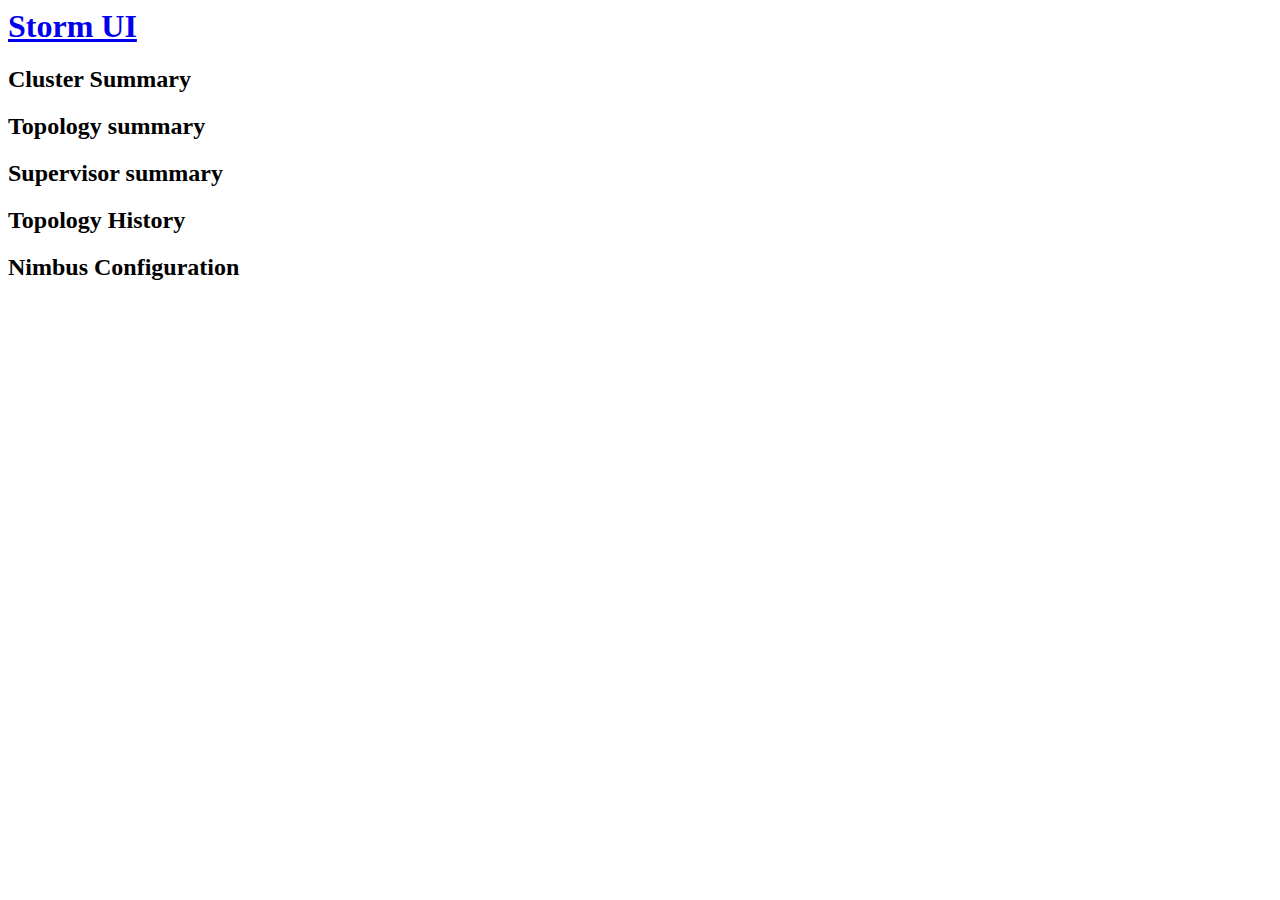
==== storm-core/src/ui/public/index.html @ 697c611b "first history server features" ====
<html><head>
    <!--
     Licensed to the Apache Software Foundation (ASF) under one or more
     contributor license agreements.  See the NOTICE file distributed with
     this work for additional information regarding copyright ownership.
     The ASF licenses this file to You under the Apache License, Version 2.0
     (the "License"); you may not use this file except in compliance with
     the License.  You may obtain a copy of the License at

         http://www.apache.org/licenses/LICENSE-2.0

     Unless required by applicable law or agreed to in writing, software
     distributed under the License is distributed on an "AS IS" BASIS,
     WITHOUT WARRANTIES OR CONDITIONS OF ANY KIND, either express or implied.
     See the License for the specific language governing permissions and
     limitations under the License.
    -->
<title>Storm UI</title>
<link href="/css/bootstrap-1.4.0.css" rel="stylesheet" type="text/css">
<link href="/css/style.css" rel="stylesheet" type="text/css">
<script src="/js/jquery-1.6.2.min.js" type="text/javascript"></script>
<script src="/js/jquery.tablesorter.min.js" type="text/javascript"></script>
<script src="/js/jquery.cookies.2.2.0.min.js" type="text/javascript"></script>
<script src="/js/jquery.mustache.js" type="text/javascript"></script>
<script src="/js/bootstrap-twipsy.js" type="text/javascript"></script>
<script src="/js/script.js" type="text/javascript"></script>
</head>
<body>
<h1><a href="/">Storm UI</a></h1>
<h2>Cluster Summary</h2>
<div id="cluster-summary">
</div>
<h2>Topology summary</h2>
<div id="topology-summary">
</div>
<h2>Supervisor summary</h2>
<div id="supervisor-summary">
</div>
<h2>Topology History</h2>
<div id="history-server">
</div>
<h2>Nimbus Configuration</h2>
<div id="nimbus-configuration"></div>
<div id="json-response-error"></div>
</body>
<script>
$(document).ready(function() {
    $.ajaxSetup({
        "error":function(jqXHR,textStatus,response) {
            var errorJson = jQuery.parseJSON(jqXHR.responseText);
            $.get("/templates/json-error-template.html", function(template) {
                $("#json-response-error").append(Mustache.render($(template).filter("#json-error-template").html(),errorJson));
            });
        }
    });
    var template = $.get("/templates/index-page-template.html");
    var clusterSummary = $("#cluster-summary");
    var topologySummary = $("#topology-summary");
    var supervisorSummary = $("#supervisor-summary");
    var historyServer = $("#history-server");
    var config = $("#nimbus-configuration");

    $.getJSON("/api/v1/cluster/summary",function(response,status,jqXHR) {
        $.get("/templates/index-page-template.html", function(template) {
            clusterSummary.append(Mustache.render($(template).filter("#cluster-summary-template").html(),response));
        });
    });
    $.getJSON("/api/v1/topology/summary",function(response,status,jqXHR) {
      $.get("/templates/index-page-template.html", function(template) {
          topologySummary.append(Mustache.render($(template).filter("#topology-summary-template").html(),response));
          if(response["topologies"].length > 0) {
              $("#topology-summary-table").tablesorter({ sortList: [[0,0]], headers: {3: { sorter: "stormtimestr"}}});
              }
      });
    });
    $.getJSON("/api/v1/supervisor/summary",function(response,status,jqXHR) {
      $.get("/templates/index-page-template.html", function(template) {
          supervisorSummary.append(Mustache.render($(template).filter("#supervisor-summary-template").html(),response));
          if(response["supervisors"].length > 0) {
              $("#supervisor-summary-table").tablesorter({ sortList: [[0,0]], headers: {3: { sorter: "stormtimestr"}}});
          }
      });
    });
    $.getJSON("/api/v1/cluster/configuration",function(response,status,jqXHR) {
      var formattedResponse = formatConfigData(response);
      $.get("/templates/index-page-template.html", function(template) {
          config.append(Mustache.render($(template).filter("#configuration-template").html(),formattedResponse));
          $("#nimbus-configuration-table").tablesorter({ sortList: [[0,0]], headers: {}});
      });
    });
    $.getJSON("/api/v1/timeline/topologies", function(response,status,jqXHR) {
      $.get("/templates/index-page-template.html", function(template) {
          historyServer.append(Mustache.render($(template).filter("#history-template").html(),response));
          if(response["topology"].length > 0) {
              $("#history-server-table").tablesorter({ sortList: [[0,0]], headers: {}});
          }
      });
    });
  });
</script>
</html>
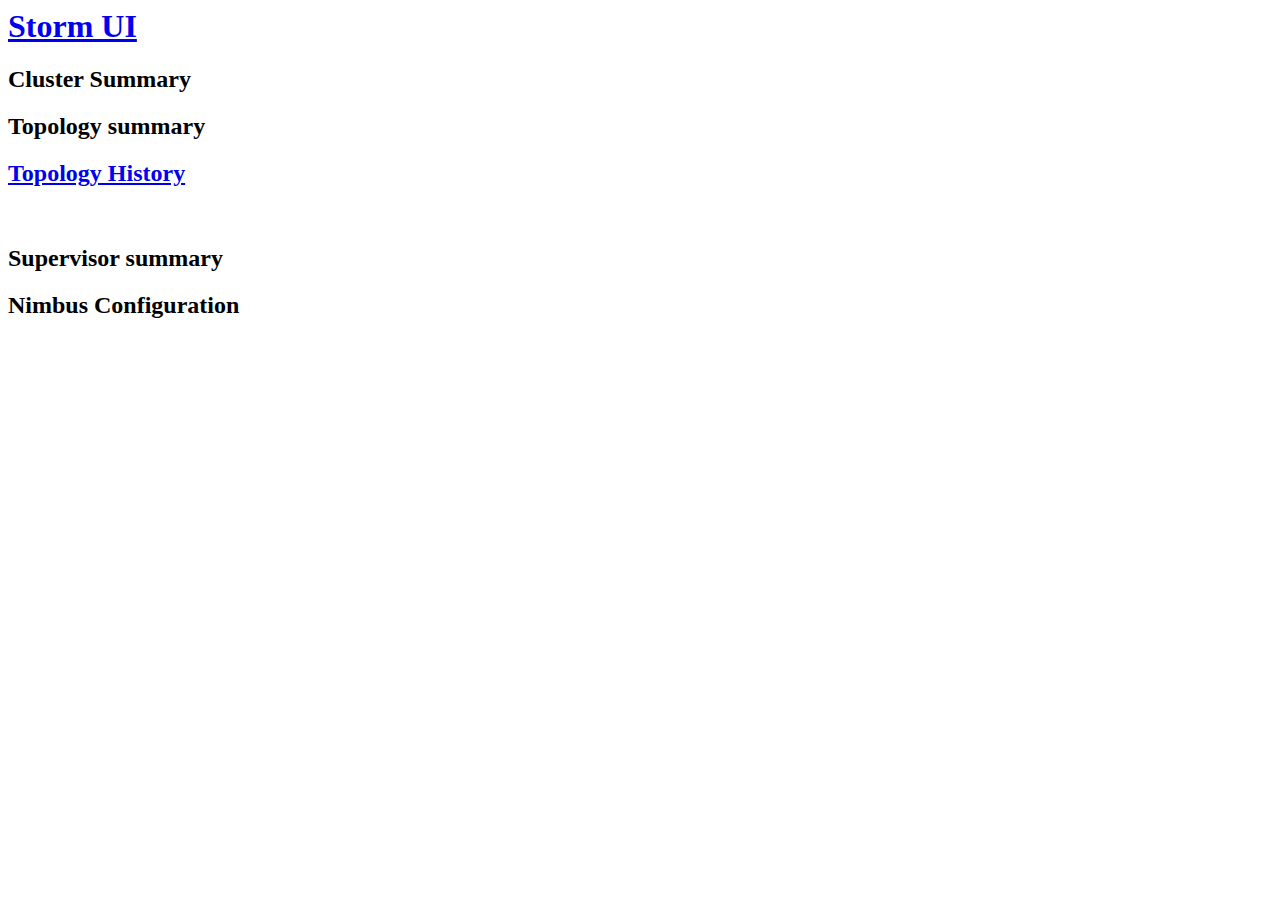
==== commit 298491c3: "Basic implementation of topology timeline for reassignments." ====
--- a/storm-core/src/ui/public/index.html
+++ b/storm-core/src/ui/public/index.html
@@ -33,11 +33,12 @@
 <h2>Topology summary</h2>
 <div id="topology-summary">
 </div>
+<h2><a href="/history.html">Topology History</a></h2>
+<div id="history-server">
+<br/>
+</div>
 <h2>Supervisor summary</h2>
 <div id="supervisor-summary">
-</div>
-<h2>Topology History</h2>
-<div id="history-server">
 </div>
 <h2>Nimbus Configuration</h2>
 <div id="nimbus-configuration"></div>
@@ -60,19 +61,21 @@
     var historyServer = $("#history-server");
     var config = $("#nimbus-configuration");
 
+
     $.getJSON("/api/v1/cluster/summary",function(response,status,jqXHR) {
         $.get("/templates/index-page-template.html", function(template) {
             clusterSummary.append(Mustache.render($(template).filter("#cluster-summary-template").html(),response));
         });
     });
     $.getJSON("/api/v1/topology/summary",function(response,status,jqXHR) {
-      $.get("/templates/index-page-template.html", function(template) {
-          topologySummary.append(Mustache.render($(template).filter("#topology-summary-template").html(),response));
-          if(response["topologies"].length > 0) {
-              $("#topology-summary-table").tablesorter({ sortList: [[0,0]], headers: {3: { sorter: "stormtimestr"}}});
-              }
-      });
+        $.get("/templates/index-page-template.html", function(template) {
+            topologySummary.append(Mustache.render($(template).filter("#topology-summary-template").html(),response));
+            if(response["topologies"].length > 0) {
+                $("#topology-summary-table").tablesorter({ widgets: ["zebra", "filter"], sortList: [[0,0]], headers: {3: { sorter: "stormtimestr"}}});
+            }
+        });
     });
+
     $.getJSON("/api/v1/supervisor/summary",function(response,status,jqXHR) {
       $.get("/templates/index-page-template.html", function(template) {
           supervisorSummary.append(Mustache.render($(template).filter("#supervisor-summary-template").html(),response));
@@ -88,14 +91,7 @@
           $("#nimbus-configuration-table").tablesorter({ sortList: [[0,0]], headers: {}});
       });
     });
-    $.getJSON("/api/v1/timeline/topologies", function(response,status,jqXHR) {
-      $.get("/templates/index-page-template.html", function(template) {
-          historyServer.append(Mustache.render($(template).filter("#history-template").html(),response));
-          if(response["topology"].length > 0) {
-              $("#history-server-table").tablesorter({ sortList: [[0,0]], headers: {}});
-          }
-      });
-    });
+    
   });
 </script>
 </html>
